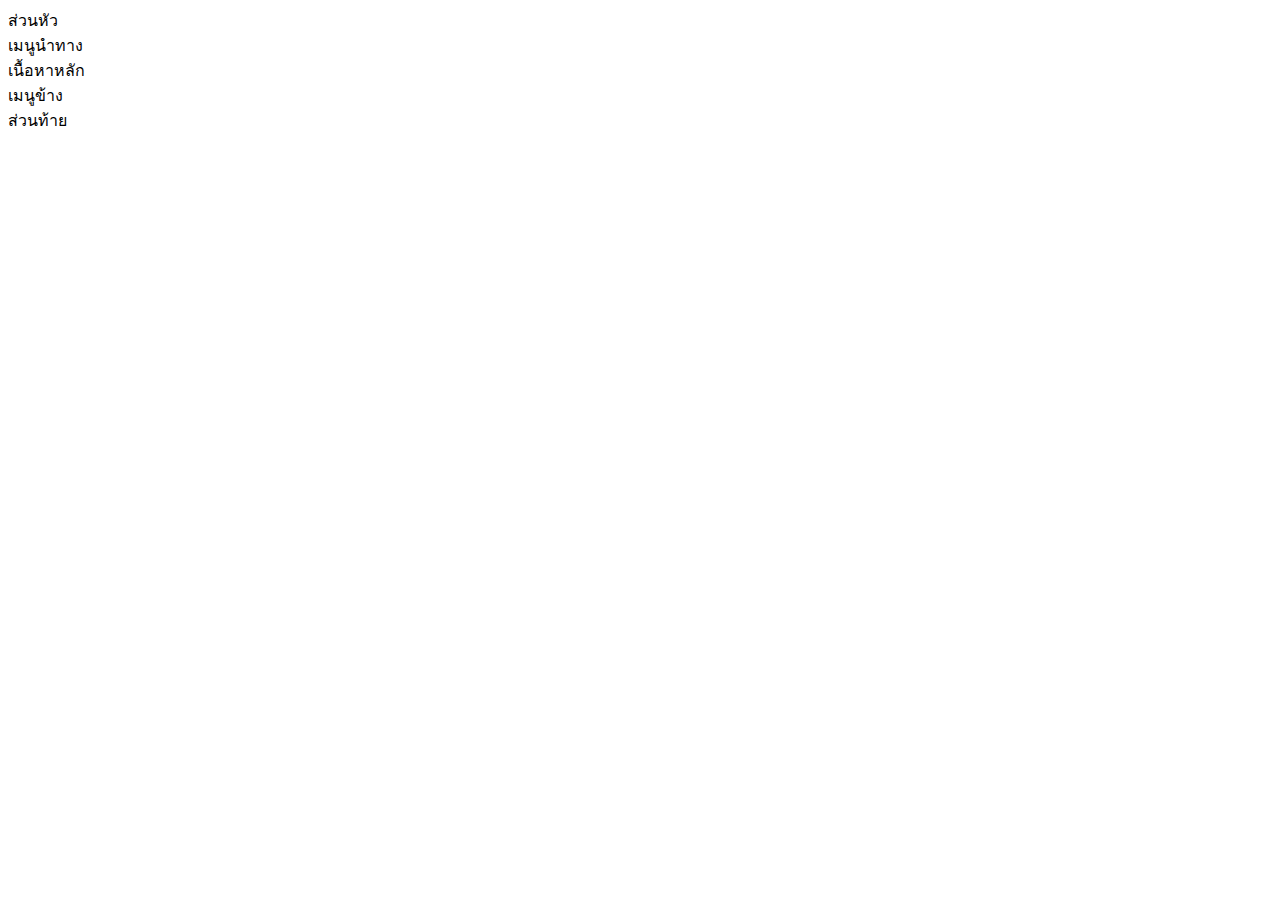
==== index.html @ cc59dfda "เพมโครงสราง HTML พนฐาน" ====
<!-- index.html -->
<!DOCTYPE html>
<html lang="th">
<head>
  <meta charset="UTF-8">
  <meta name="viewport" content="width=device-width, initial-scale=1.0">
  <title>Grid Layout Lab</title>
  <link rel="stylesheet" href="css/styles.css">
</head>
<body>
  <div class="grid-container">
    <header class="header">ส่วนหัว</header>
    <nav class="nav">เมนูนําทาง</nav>
    <main class="main">เนื้อหาหลัก</main>
    <aside class="sidebar">เมนูข้าง</aside>
    <footer class="footer">ส่วนท้าย</footer>
  </div>
</body>
</html>
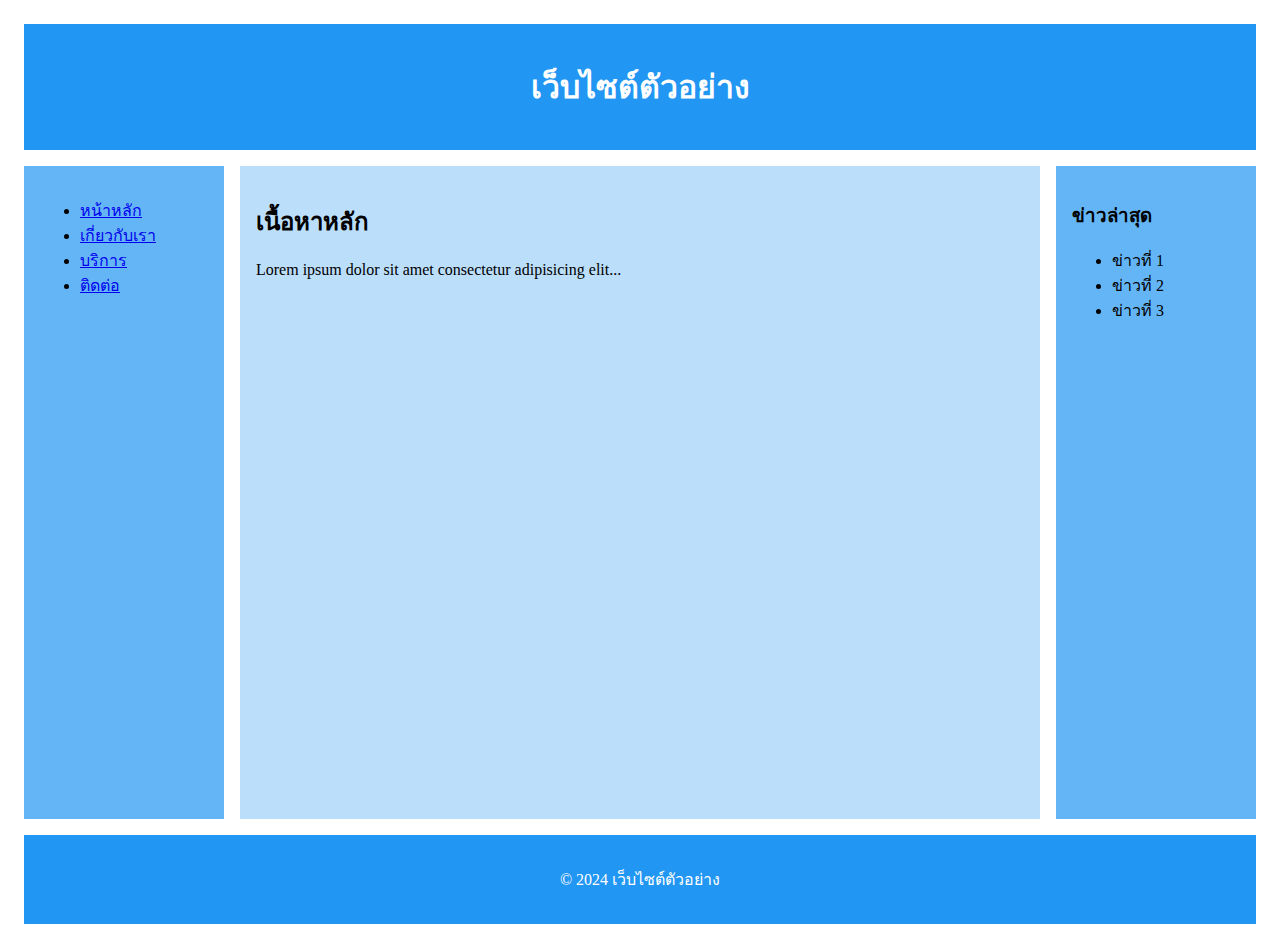
==== commit f7f220ea: "เพิ่มเนื้อหาจําลองสำหรับทดสอบ Responsive" ====
--- a/index.html
+++ b/index.html
@@ -9,11 +9,32 @@
 </head>
 <body>
   <div class="grid-container">
-    <header class="header">ส่วนหัว</header>
-    <nav class="nav">เมนูนําทาง</nav>
-    <main class="main">เนื้อหาหลัก</main>
-    <aside class="sidebar">เมนูข้าง</aside>
-    <footer class="footer">ส่วนท้าย</footer>
+    <header class="header">
+      <h1>เว็บไซต์ตัวอย่าง</h1>
+    </header>
+    <nav class="nav">
+      <ul>
+        <li><a href="#">หน้าหลัก</a></li>
+        <li><a href="#">เกี่ยวกับเรา</a></li>
+        <li><a href="#">บริการ</a></li>
+        <li><a href="#">ติดต่อ</a></li>
+      </ul>
+    </nav>
+    <main class="main">
+      <h2>เนื้อหาหลัก</h2>
+      <p>Lorem ipsum dolor sit amet consectetur adipisicing elit...</p>
+    </main>
+    <aside class="sidebar">
+      <h3>ข่าวล่าสุด</h3>
+      <ul>
+        <li>ข่าวที่ 1</li>
+        <li>ข่าวที่ 2</li>
+        <li>ข่าวที่ 3</li>
+      </ul>
+    </aside>
+    <footer class="footer">
+      <p>&copy; 2024 เว็บไซต์ตัวอย่าง</p>
+    </footer>
   </div>
 </body>
 </html>--- a/css/styles.css
+++ b/css/styles.css
@@ -0,0 +1,120 @@
+/* styles.css */
+.grid-container {
+    display: grid;
+    grid-template-areas:
+      "header header header"
+      "nav main sidebar"
+      "footer footer footer";
+    grid-template-columns: 200px 1fr 200px;
+    grid-template-rows: auto 1fr auto;
+    min-height: 100vh;
+    gap: 1rem;
+    padding: 1rem;
+  }
+  
+  .header {
+    grid-area: header;
+    background: #2196F3;
+    padding: 1rem;
+    color: white;
+    text-align: center;
+  }
+  
+  .nav {
+    grid-area: nav;
+    background: #64B5F6;
+    padding: 1rem;
+  }
+  
+  .main {
+    grid-area: main;
+    background: #BBDEFB;
+    padding: 1rem;
+  }
+  
+  .sidebar {
+    grid-area: sidebar;
+    background: #64B5F6;
+    padding: 1rem;
+  }
+  
+  .footer {
+    grid-area: footer;
+    background: #2196F3;
+    padding: 1rem;
+    color: white;
+    text-align: center;
+  }
+/* styles.css */
+.grid-container {
+    display: grid;
+    grid-template-areas:
+      "header header header"
+      "nav main sidebar"
+      "footer footer footer";
+    grid-template-columns: 200px 1fr 200px;
+    grid-template-rows: auto 1fr auto;
+    min-height: 100vh;
+    gap: 1rem;
+    padding: 1rem;
+  }
+  
+  .header {
+    grid-area: header;
+    background: #2196F3;
+    padding: 1rem;
+    color: white;
+    text-align: center;
+  }
+  
+  .nav {
+    grid-area: nav;
+    background: #64B5F6;
+    padding: 1rem;
+  }
+  
+  .main {
+    grid-area: main;
+    background: #BBDEFB;
+    padding: 1rem;
+  }
+  
+  .sidebar {
+    grid-area: sidebar;
+    background: #64B5F6;
+    padding: 1rem;
+  }
+  
+  .footer {
+    grid-area: footer;
+    background: #2196F3;
+    padding: 1rem;
+    color: white;
+    text-align: center;
+  }
+
+  /* สำหรับแท็บเล็ต */
+@media (max-width: 768px) {
+    .grid-container {
+      grid-template-areas:
+        "header header"
+        "nav nav"
+        "main sidebar"
+        "footer footer";
+      grid-template-columns: 1fr 200px;
+    }
+  }
+  
+  /* สำหรับมือถือ */
+  @media (max-width: 480px) {
+    .grid-container {
+      grid-template-areas:
+        "header"
+        "nav"
+        "main"
+        "sidebar"
+        "footer";
+      grid-template-columns: 1fr;
+    }
+  }
+    